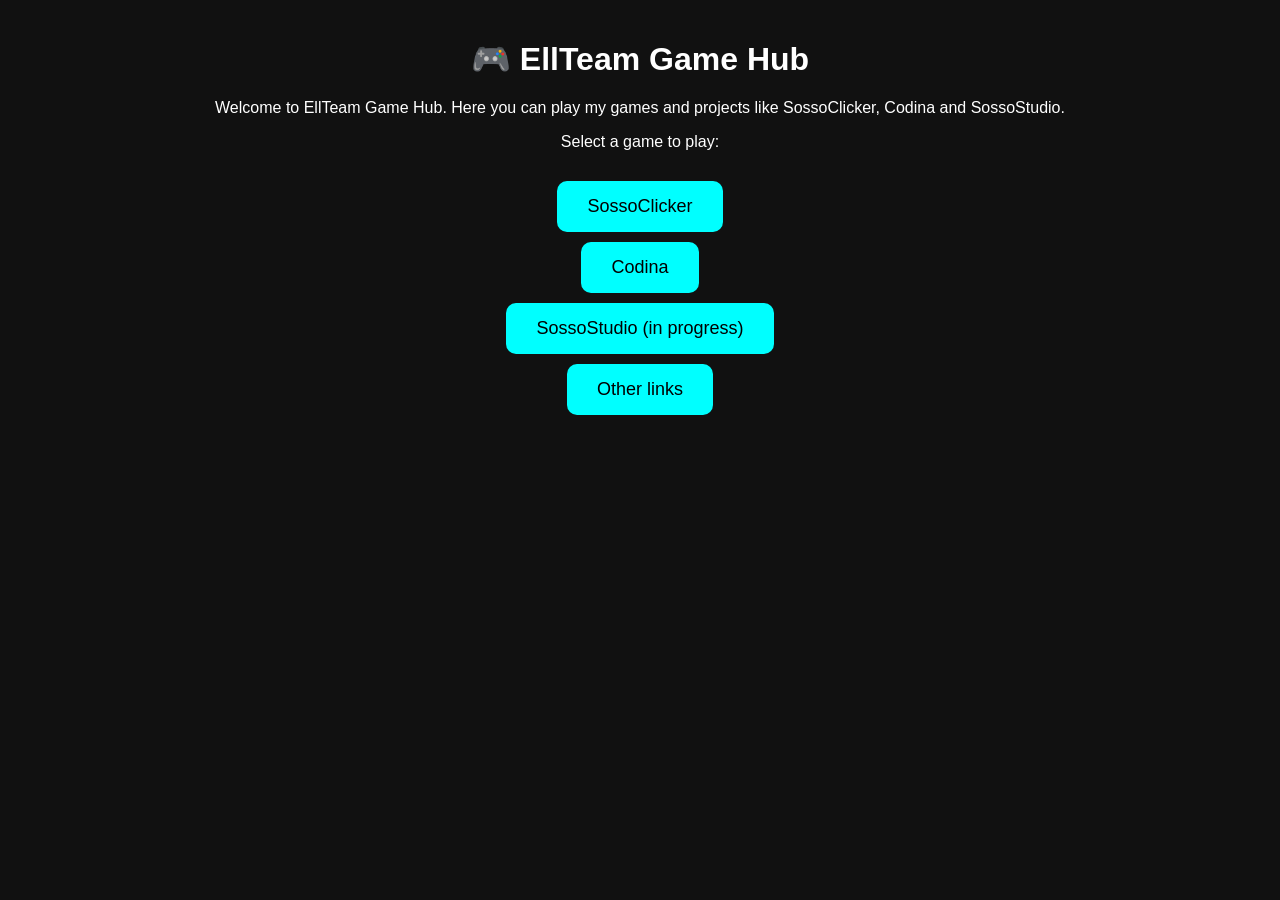
==== index.html @ c00f940c "Update meta tags and modify SossoStudio button Updated the description and keywords meta tags, added" ====
<!DOCTYPE html>
<html lang="en">
<head>
    <meta charset="UTF-8">
    <title>EllTeam Game Hub</title>
    <meta name="description" content="EllTeam Game Hub - Play games like SossoClicker, Codina and SossoStudio. A collection of my games and projects.">
    <meta name="keywords" content="EllTeam, Game Hub, SossoClicker, Codina, SossoStudio, EllTeam Game Hub">
    <meta name="author" content="EllTeam">
    <link rel="stylesheet" href="style.css">
</head>
<body>

    <h1>🎮 EllTeam Game Hub</h1>
    <p>Welcome to EllTeam Game Hub. Here you can play my games and projects like SossoClicker, Codina and SossoStudio.</p>
    <p>Select a game to play:</p>

    <div class="menu">
        <button onclick="openGame('https://ellteam.github.io/SossoClicker')">SossoClicker</button>
        <button onclick="openGame('https://ellteam.github.io/Codina')">Codina</button>
        <button onclick="openGame('https://ellteam.github.io')">SossoStudio (in progress)</button>
        <button onclick="openGame('other.html')">Other links</button>
    </div>

    <script src="script.js"></script>
</body>
</html>
---- style.css ----
body {
    background: #111;
    color: white;
    font-family: Arial;
    text-align: center;
}

h1 {
    margin-top: 40px;
}

.menu {
    margin-top: 30px;
}

button {
    display: block;
    margin: 10px auto;
    padding: 15px 30px;
    font-size: 18px;
    border: none;
    border-radius: 10px;
    cursor: pointer;
    background: cyan;
    color: black;
    transition: 0.2s;
}

button:hover {
    background: white;
    transform: scale(1.05);
}
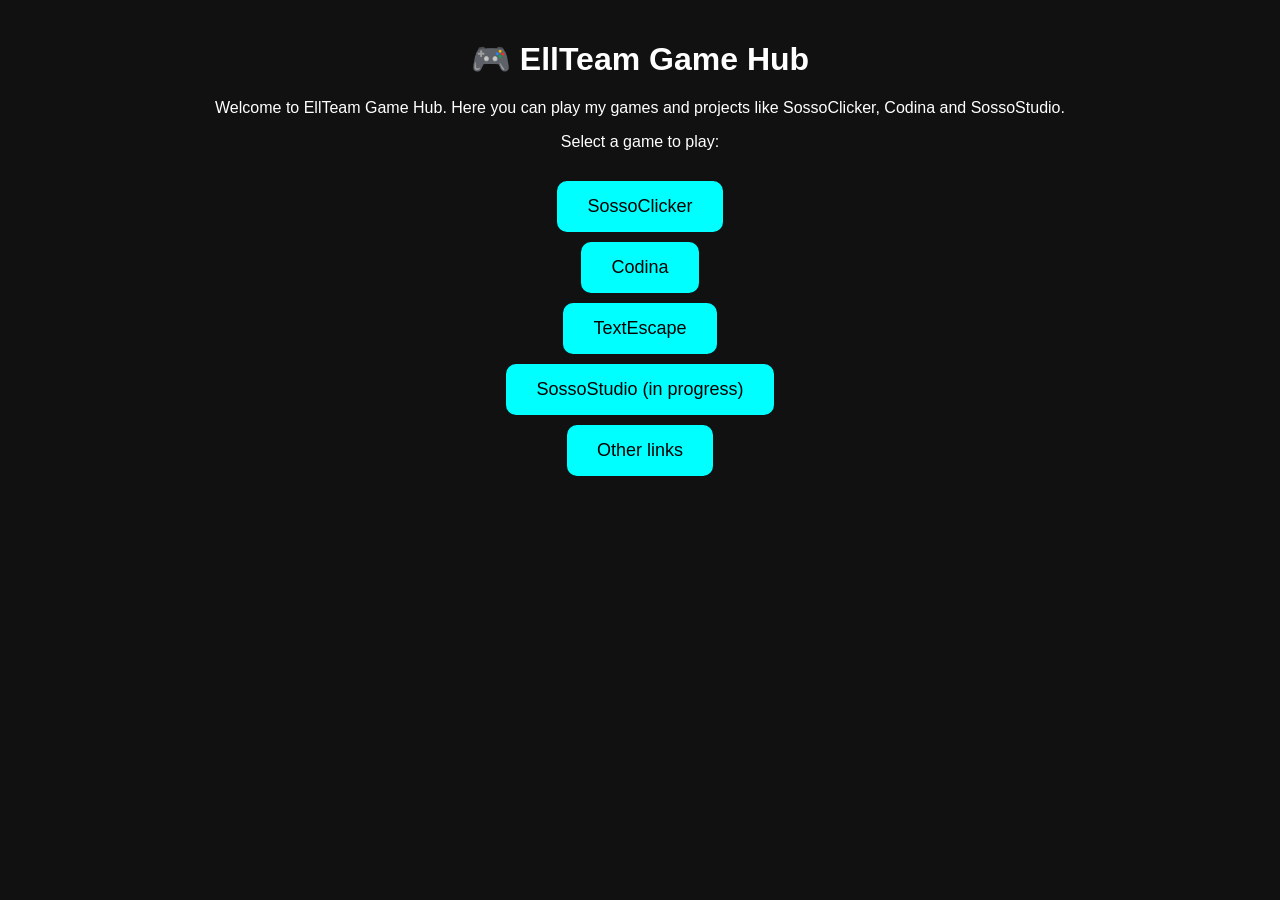
==== commit 5ce612be: "Add button for TextEscape game in menu" ====
--- a/index.html
+++ b/index.html
@@ -17,7 +17,8 @@
     <div class="menu">
         <button onclick="openGame('https://ellteam.github.io/SossoClicker')">SossoClicker</button>
         <button onclick="openGame('https://ellteam.github.io/Codina')">Codina</button>
-        <button onclick="openGame('https://ellteam.github.io')">SossoStudio (in progress)</button>
+        <button onclick="openGame('https://ellteam.github.io/TextEscape')">TextEscape</button>
+        <button onclick="alert('Sorry, but SossoStudio is in progress right now.')">SossoStudio (in progress)</button>
         <button onclick="openGame('other.html')">Other links</button>
     </div>
 
